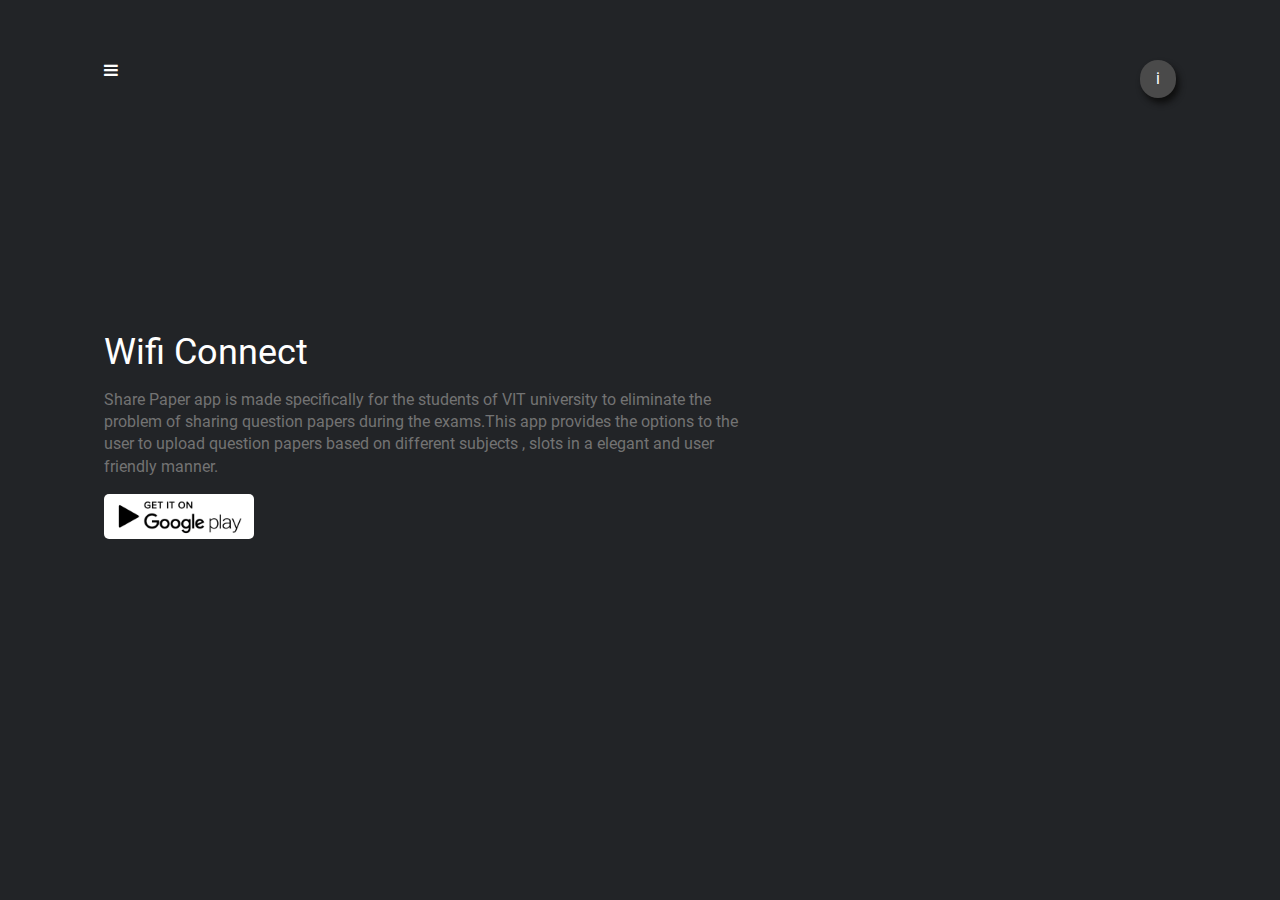
==== detail.html @ 84cd55b3 "basic ui made" ====
<!doctype html>
<html class="no-js" lang="">
<head>
  <meta charset="utf-8">
  <meta http-equiv="x-ua-compatible" content="ie=edge">
  <title>GDG VIT projects - About</title>
  <meta name="description" content="">
  <meta name="viewport" content="width=device-width, initial-scale=1">
  <link rel="icon" href="favicon.png" />
  <link rel="apple-touch-icon" href="favicon.png">

  <link rel="stylesheet" href="css/normalize.css">
  <link rel="stylesheet" href="font-awesome/css/font-awesome.min.css" />
  <link rel="stylesheet" href="materialize/css/materialize.min.css" />
  <link rel="stylesheet" href="css/main.css"><!--initializing css-->
  <link rel="stylesheet" href="css/common.css"><!--the common css for both pages-->
  <link rel="stylesheet" href="css/detail.css" /><!--specifically for index page-->
  <script src="js/vendor/modernizr-2.8.3.min.js"></script>
</head>
<body>
  <!--[if lt IE 8]>
  <p class="browserupgrade">You are using an <strong>outdated</strong> browser. Please <a href="http://browsehappy.com/">upgrade your browser</a> to improve your experience.</p>
  <![endif]-->
  <div class="main-con">
    <div class="nav">
      <a href="index.html">
      <i class="fa fa-bars hamburger" aria-hidden="true"></i>
    </a>
    <span class="author-info">
      i
    </span>
    </div>
    <div class="project-info-div">
        <h4 class="project-title">Wifi Connect</h4>
        <p class="project-para">
          Share Paper app is made specifically for the students of VIT university to eliminate the problem of sharing question papers during the exams.This app provides the options to the user to upload question papers based on different subjects , slots in a elegant and user friendly manner.
          </p>
          <img src="img/googleplay.png" class="googleplay responsive-img" />

    </div>


  <!-- <script
  src="https://code.jquery.com/jquery-3.2.1.min.js"
  integrity="sha256-hwg4gsxgFZhOsEEamdOYGBf13FyQuiTwlAQgxVSNgt4="
  crossorigin="anonymous"></script> -->
  <script>window.jQuery || document.write('<script src="js/vendor/jquery-3.2.1.min.js"><\/script>')</script>
  <script src="materialize/js/materialize.min.js" type="text/javascript"></script>
  <script src="js/plugins.js"></script>
  <script src="js/main.js"></script>
</body>
</html>
---- css/main.css ----
/*! HTML5 Boilerplate v5.3.0 | MIT License | https://html5boilerplate.com/ */

/*
 * What follows is the result of much research on cross-browser styling.
 * Credit left inline and big thanks to Nicolas Gallagher, Jonathan Neal,
 * Kroc Camen, and the H5BP dev community and team.
 */

/* ==========================================================================
   Base styles: opinionated defaults
   ========================================================================== */

html {
    color: #222;
    font-size: 1em;
    line-height: 1.4;
}

/*
 * Remove text-shadow in selection highlight:
 * https://twitter.com/miketaylr/status/12228805301
 *
 * These selection rule sets have to be separate.
 * Customize the background color to match your design.
 */

::-moz-selection {
    background: #b3d4fc;
    text-shadow: none;
}

::selection {
    background: #b3d4fc;
    text-shadow: none;
}

/*
 * A better looking default horizontal rule
 */

hr {
    display: block;
    height: 1px;
    border: 0;
    border-top: 1px solid #ccc;
    margin: 1em 0;
    padding: 0;
}

/*
 * Remove the gap between audio, canvas, iframes,
 * images, videos and the bottom of their containers:
 * https://github.com/h5bp/html5-boilerplate/issues/440
 */

audio,
canvas,
iframe,
img,
svg,
video {
    vertical-align: middle;
}

/*
 * Remove default fieldset styles.
 */

fieldset {
    border: 0;
    margin: 0;
    padding: 0;
}

/*
 * Allow only vertical resizing of textareas.
 */

textarea {
    resize: vertical;
}

/* ==========================================================================
   Browser Upgrade Prompt
   ========================================================================== */

.browserupgrade {
    margin: 0.2em 0;
    background: #ccc;
    color: #000;
    padding: 0.2em 0;
}

/* ==========================================================================
   Author's custom styles
   ========================================================================== */

















/* ==========================================================================
   Helper classes
   ========================================================================== */

/*
 * Hide visually and from screen readers
 */

.hidden {
    display: none !important;
}

/*
 * Hide only visually, but have it available for screen readers:
 * http://snook.ca/archives/html_and_css/hiding-content-for-accessibility
 */

.visuallyhidden {
    border: 0;
    clip: rect(0 0 0 0);
    height: 1px;
    margin: -1px;
    overflow: hidden;
    padding: 0;
    position: absolute;
    width: 1px;
}

/*
 * Extends the .visuallyhidden class to allow the element
 * to be focusable when navigated to via the keyboard:
 * https://www.drupal.org/node/897638
 */

.visuallyhidden.focusable:active,
.visuallyhidden.focusable:focus {
    clip: auto;
    height: auto;
    margin: 0;
    overflow: visible;
    position: static;
    width: auto;
}

/*
 * Hide visually and from screen readers, but maintain layout
 */

.invisible {
    visibility: hidden;
}

/*
 * Clearfix: contain floats
 *
 * For modern browsers
 * 1. The space content is one way to avoid an Opera bug when the
 *    `contenteditable` attribute is included anywhere else in the document.
 *    Otherwise it causes space to appear at the top and bottom of elements
 *    that receive the `clearfix` class.
 * 2. The use of `table` rather than `block` is only necessary if using
 *    `:before` to contain the top-margins of child elements.
 */

.clearfix:before,
.clearfix:after {
    content: " "; /* 1 */
    display: table; /* 2 */
}

.clearfix:after {
    clear: both;
}

/* ==========================================================================
   EXAMPLE Media Queries for Responsive Design.
   These examples override the primary ('mobile first') styles.
   Modify as content requires.
   ========================================================================== */

@media only screen and (min-width: 35em) {
    /* Style adjustments for viewports that meet the condition */
}

@media print,
       (-webkit-min-device-pixel-ratio: 1.25),
       (min-resolution: 1.25dppx),
       (min-resolution: 120dpi) {
    /* Style adjustments for high resolution devices */
}

/* ==========================================================================
   Print styles.
   Inlined to avoid the additional HTTP request:
   http://www.phpied.com/delay-loading-your-print-css/
   ========================================================================== */

@media print {
    *,
    *:before,
    *:after,
    *:first-letter,
    *:first-line {
        background: transparent !important;
        color: #000 !important; /* Black prints faster:
                                   http://www.sanbeiji.com/archives/953 */
        box-shadow: none !important;
        text-shadow: none !important;
    }

    a,
    a:visited {
        text-decoration: underline;
    }

    a[href]:after {
        content: " (" attr(href) ")";
    }

    abbr[title]:after {
        content: " (" attr(title) ")";
    }

    /*
     * Don't show links that are fragment identifiers,
     * or use the `javascript:` pseudo protocol
     */

    a[href^="#"]:after,
    a[href^="javascript:"]:after {
        content: "";
    }

    pre,
    blockquote {
        border: 1px solid #999;
        page-break-inside: avoid;
    }

    /*
     * Printing Tables:
     * http://css-discuss.incutio.com/wiki/Printing_Tables
     */

    thead {
        display: table-header-group;
    }

    tr,
    img {
        page-break-inside: avoid;
    }

    img {
        max-width: 100% !important;
    }

    p,
    h2,
    h3 {
        orphans: 3;
        widows: 3;
    }

    h2,
    h3 {
        page-break-after: avoid;
    }
}
---- css/common.css ----
body{
  background-color: #222427;
  color:#fff;
}
.main-con{
  width:90%;
  padding:60px 40px;
  margin:auto;
}
@media(max-width:769px){
  .main-con{
    width:100%;
    padding:20px 20px;
    margin:auto;
  }
}
---- css/detail.css ----
.hamburger{
  color:#fff;
}
.googleplay{
  border-radius: 5px;
  width: 150px;
}
.project-para{
  width:60%;
  color:#737373;
}
.project-info-div{
  margin-top: 250px;
}
.author-info{
  padding: 0.5rem 1rem;
    float: right;
    border-radius: 50px;
    background-color: #4a4a4a;
    box-shadow: 3px 5px 6px #0e0e0e;
}
@media (max-width:769px){
  .project-para{
    width:100%;
  }
  .project-info-div{
    margin-top: 150px;
  }
}
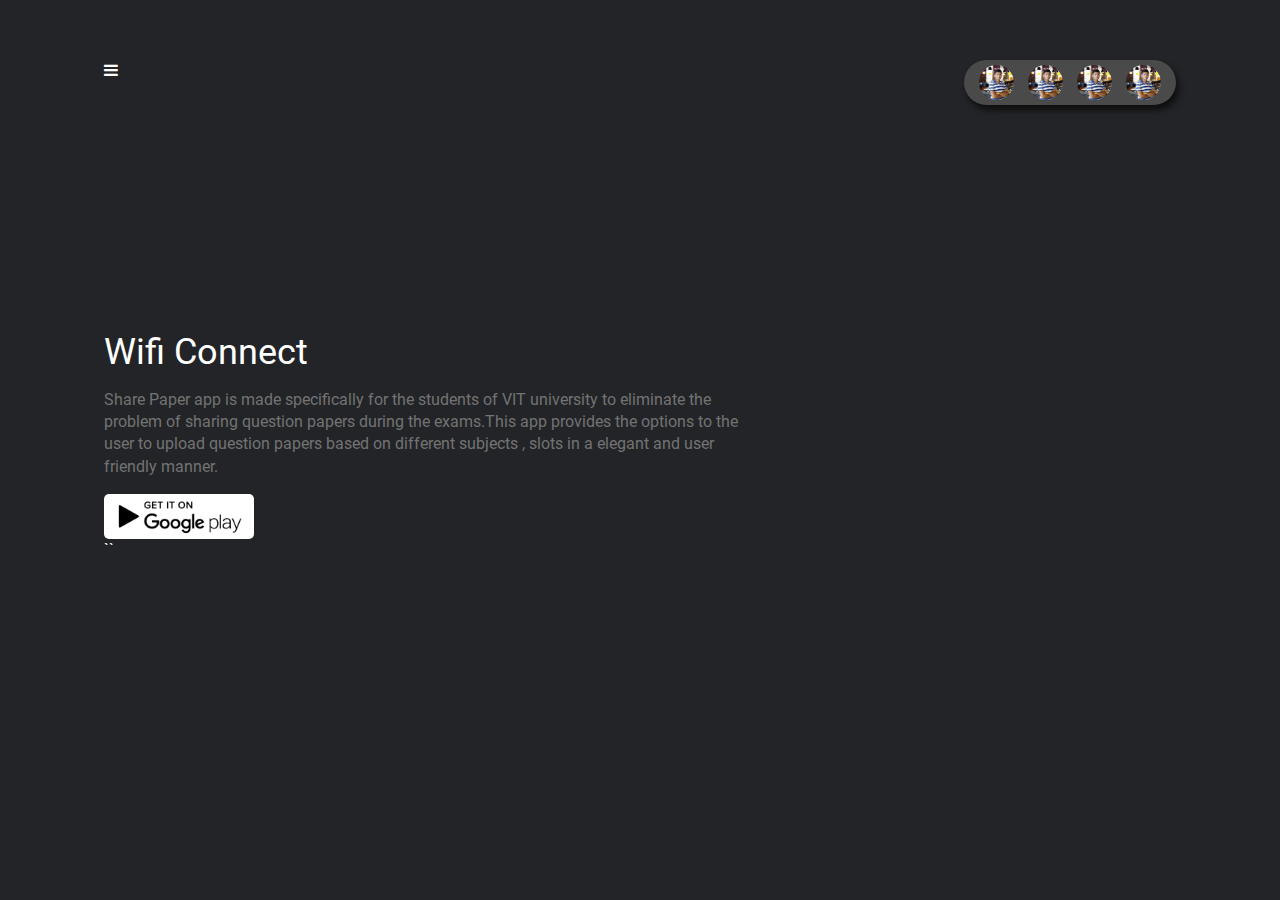
==== commit d4b6360f: "scroll bar made good" ====
--- a/detail.html
+++ b/detail.html
@@ -27,7 +27,10 @@
       <i class="fa fa-bars hamburger" aria-hidden="true"></i>
     </a>
     <span class="author-info">
-      i
+      <img class="author-img" src="img/hkedia321.jpg" />
+        <img class="author-img" src="img/hkedia321.jpg" />
+          <img class="author-img" src="img/hkedia321.jpg" />
+            <img class="author-img" src="img/hkedia321.jpg" />
     </span>
     </div>
     <div class="project-info-div">
@@ -39,14 +42,9 @@
 
     </div>
 
-
-  <!-- <script
-  src="https://code.jquery.com/jquery-3.2.1.min.js"
-  integrity="sha256-hwg4gsxgFZhOsEEamdOYGBf13FyQuiTwlAQgxVSNgt4="
-  crossorigin="anonymous"></script> -->
+``
   <script>window.jQuery || document.write('<script src="js/vendor/jquery-3.2.1.min.js"><\/script>')</script>
   <script src="materialize/js/materialize.min.js" type="text/javascript"></script>
   <script src="js/plugins.js"></script>
-  <script src="js/main.js"></script>
 </body>
 </html>
--- a/css/common.css
+++ b/css/common.css
@@ -5,6 +5,7 @@
 .main-con{
   width:90%;
   padding:60px 40px;
+  padding-bottom: 0;
   margin:auto;
 }
 @media(max-width:769px){
--- a/css/detail.css
+++ b/css/detail.css
@@ -12,10 +12,15 @@
 .project-info-div{
   margin-top: 250px;
 }
+.author-img{
+  width:35px;
+  margin:0 5px;
+  border-radius: 50%;
+}
 .author-info{
-  padding: 0.5rem 1rem;
+  padding:5px 10px;
     float: right;
-    border-radius: 50px;
+    border-radius: 50px;;
     background-color: #4a4a4a;
     box-shadow: 3px 5px 6px #0e0e0e;
 }
@@ -27,3 +32,14 @@
     margin-top: 150px;
   }
 }
+
+@keyframes paraani{
+  0%{
+    margin-top: 30px;
+    opacity: 0;
+  }
+  100%{
+    margin-top: 0px;
+    opacity: 1;
+  }
+}
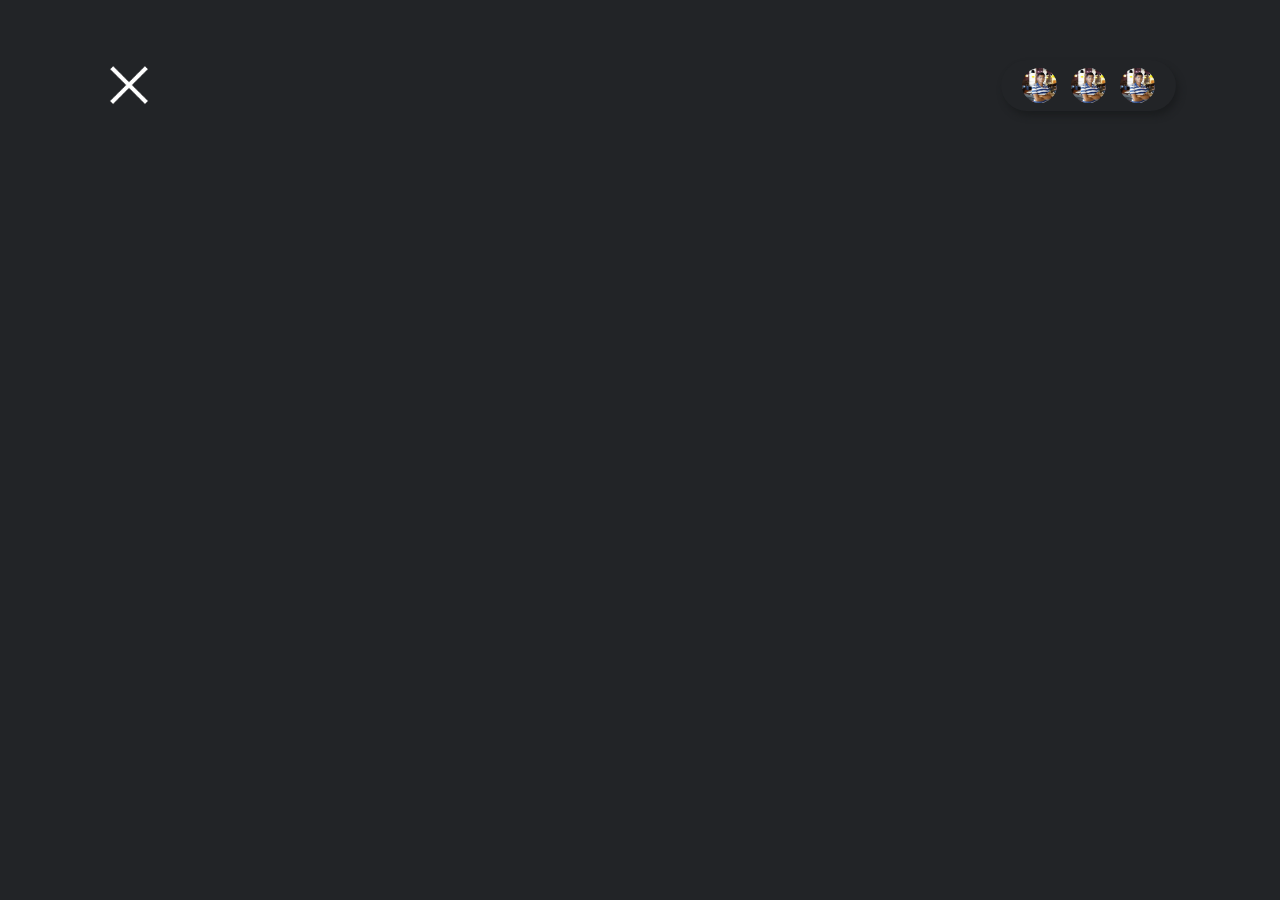
==== commit dde943d5: "tooltip made" ====
--- a/detail.html
+++ b/detail.html
@@ -8,43 +8,80 @@
   <meta name="viewport" content="width=device-width, initial-scale=1">
   <link rel="icon" href="favicon.png" />
   <link rel="apple-touch-icon" href="favicon.png">
+  <style>
 
-  <link rel="stylesheet" href="css/normalize.css">
-  <link rel="stylesheet" href="font-awesome/css/font-awesome.min.css" />
-  <link rel="stylesheet" href="materialize/css/materialize.min.css" />
-  <link rel="stylesheet" href="css/main.css"><!--initializing css-->
-  <link rel="stylesheet" href="css/common.css"><!--the common css for both pages-->
-  <link rel="stylesheet" href="css/detail.css" /><!--specifically for index page-->
-  <script src="js/vendor/modernizr-2.8.3.min.js"></script>
+  </style>
+  <link rel="stylesheet" type="text/css" href="css/normalize.css">
+  <link rel="stylesheet" type="text/css" href="font-awesome/css/font-awesome.min.css" />
+  <link rel="stylesheet" type="text/css" href="materialize/css/materialize.min.css" />
+  <link rel="stylesheet" type="text/css" href="tooltipster/dist/css/tooltipster.bundle.min.css" />
+  <link rel="stylesheet" type="text/css" href="tooltipster/dist/css/plugins/tooltipster/sideTip/themes/tooltipster-sideTip-borderless.min.css" />
+  <link rel="stylesheet" type="text/css" href="css/main.css"><!--initializing css-->
+  <link rel="stylesheet" type="text/css" href="css/common.css"><!--the common css for both pages-->
+  <link rel="stylesheet" type="text/css" href="css/detail.css" /><!--specifically for index page-->
+  <script src="js/vendor/modernizr-2.8.3.min.js" type="text/javascript"></script>
 </head>
-<body>
+<body >
   <!--[if lt IE 8]>
   <p class="browserupgrade">You are using an <strong>outdated</strong> browser. Please <a href="http://browsehappy.com/">upgrade your browser</a> to improve your experience.</p>
   <![endif]-->
   <div class="main-con">
     <div class="nav">
       <a href="index.html">
-      <i class="fa fa-bars hamburger" aria-hidden="true"></i>
-    </a>
-    <span class="author-info">
-      <img class="author-img" src="img/hkedia321.jpg" />
-        <img class="author-img" src="img/hkedia321.jpg" />
+        <span class="close-details">
+          <img src="img/close.png" class="close-img" />
+        </span>
+      </a>
+      <span class="author-info">
+        <span class="author-outer">
+          <img class="tooltip author-img" data-tooltip-content="#tooltip_content1" src="img/hkedia321.jpg" />
+        </span>
+        <span class="author-outer">
           <img class="author-img" src="img/hkedia321.jpg" />
-            <img class="author-img" src="img/hkedia321.jpg" />
-    </span>
+        </span>
+        <span class="author-outer">
+          <img class="author-img" src="img/hkedia321.jpg" />
+        </span>
+        <div class="tooltip_templates">
+          <div class="tooltip_content" id="tooltip_content1">
+            <h6 class="center author-name">Harshit Kedia</h6>
+            <div class="author-domain center">
+              Front-end Developer
+            </div>
+            <hr class="author-hr" />
+            <div class="author-social-div">
+            <span class="author-social"><a class="facebook" href="#"><i class="fa fa-facebook-official" aria-hidden="true"></i></a></span>
+              <span class="author-social"><a class="github" href="#"><i class="fa fa-github-alt" aria-hidden="true"></i></a></span>
+              <span class="author-social"><a class="behance" href="#"><i class="fa fa-behance-square" aria-hidden="true"></i></a></span>
+          </div>
+          </div>
+        </div>
+      </span>
     </div>
     <div class="project-info-div">
-        <h4 class="project-title">Wifi Connect</h4>
-        <p class="project-para">
-          Share Paper app is made specifically for the students of VIT university to eliminate the problem of sharing question papers during the exams.This app provides the options to the user to upload question papers based on different subjects , slots in a elegant and user friendly manner.
-          </p>
-          <img src="img/googleplay.png" class="googleplay responsive-img" />
+      <h4 class="project-title">Wifi Connect</h4>
+      <p class="project-para">
+        Share Paper app is made specifically for the students of VIT university to eliminate the problem of sharing question papers during the exams.This app provides the options to the user to upload question papers based on different subjects , slots in a elegant and user friendly manner.
+      </p>
+      <img src="img/googleplay.png" class="googleplay responsive-img" />
 
     </div>
 
-``
-  <script>window.jQuery || document.write('<script src="js/vendor/jquery-3.2.1.min.js"><\/script>')</script>
-  <script src="materialize/js/materialize.min.js" type="text/javascript"></script>
-  <script src="js/plugins.js"></script>
-</body>
-</html>
+    <script src="js/vendor/jquery-3.2.1.min.js" type="text/javascript"></script>
+    <script src="materialize/js/materialize.min.js" type="text/javascript"></script>
+    <script src="js/plugins.js" type="text/javascript"></script>
+    <script type="text/javascript" src="tooltipster/dist/js/tooltipster.bundle.min.js"></script>
+    <script type="text/javascript">
+    $('.tooltip').tooltipster({
+      contentCloning: true,
+      theme: 'tooltipster-borderless',
+      animation: 'fade',
+      side:"bottom",
+      minWidth:50,
+      maxWidth:250,
+      trigger:"hover",
+      interactive:true
+    });
+    </script>
+  </body>
+  </html>
--- a/tooltipster/dist/css/tooltipster.bundle.min.css
+++ b/tooltipster/dist/css/tooltipster.bundle.min.css
@@ -0,0 +1 @@
+.tooltipster-fall,.tooltipster-grow.tooltipster-show{-webkit-transition-timing-function:cubic-bezier(.175,.885,.32,1);-moz-transition-timing-function:cubic-bezier(.175,.885,.32,1.15);-ms-transition-timing-function:cubic-bezier(.175,.885,.32,1.15);-o-transition-timing-function:cubic-bezier(.175,.885,.32,1.15)}.tooltipster-base{display:flex;pointer-events:none;position:absolute}.tooltipster-box{flex:1 1 auto}.tooltipster-content{box-sizing:border-box;max-height:100%;max-width:100%;overflow:auto}.tooltipster-ruler{bottom:0;left:0;overflow:hidden;position:fixed;right:0;top:0;visibility:hidden}.tooltipster-fade{opacity:0;-webkit-transition-property:opacity;-moz-transition-property:opacity;-o-transition-property:opacity;-ms-transition-property:opacity;transition-property:opacity}.tooltipster-fade.tooltipster-show{opacity:1}.tooltipster-grow{-webkit-transform:scale(0,0);-moz-transform:scale(0,0);-o-transform:scale(0,0);-ms-transform:scale(0,0);transform:scale(0,0);-webkit-transition-property:-webkit-transform;-moz-transition-property:-moz-transform;-o-transition-property:-o-transform;-ms-transition-property:-ms-transform;transition-property:transform;-webkit-backface-visibility:hidden}.tooltipster-grow.tooltipster-show{-webkit-transform:scale(1,1);-moz-transform:scale(1,1);-o-transform:scale(1,1);-ms-transform:scale(1,1);transform:scale(1,1);-webkit-transition-timing-function:cubic-bezier(.175,.885,.32,1.15);transition-timing-function:cubic-bezier(.175,.885,.32,1.15)}.tooltipster-swing{opacity:0;-webkit-transform:rotateZ(4deg);-moz-transform:rotateZ(4deg);-o-transform:rotateZ(4deg);-ms-transform:rotateZ(4deg);transform:rotateZ(4deg);-webkit-transition-property:-webkit-transform,opacity;-moz-transition-property:-moz-transform;-o-transition-property:-o-transform;-ms-transition-property:-ms-transform;transition-property:transform}.tooltipster-swing.tooltipster-show{opacity:1;-webkit-transform:rotateZ(0);-moz-transform:rotateZ(0);-o-transform:rotateZ(0);-ms-transform:rotateZ(0);transform:rotateZ(0);-webkit-transition-timing-function:cubic-bezier(.23,.635,.495,1);-webkit-transition-timing-function:cubic-bezier(.23,.635,.495,2.4);-moz-transition-timing-function:cubic-bezier(.23,.635,.495,2.4);-ms-transition-timing-function:cubic-bezier(.23,.635,.495,2.4);-o-transition-timing-function:cubic-bezier(.23,.635,.495,2.4);transition-timing-function:cubic-bezier(.23,.635,.495,2.4)}.tooltipster-fall{-webkit-transition-property:top;-moz-transition-property:top;-o-transition-property:top;-ms-transition-property:top;transition-property:top;-webkit-transition-timing-function:cubic-bezier(.175,.885,.32,1.15);transition-timing-function:cubic-bezier(.175,.885,.32,1.15)}.tooltipster-fall.tooltipster-initial{top:0!important}.tooltipster-fall.tooltipster-dying{-webkit-transition-property:all;-moz-transition-property:all;-o-transition-property:all;-ms-transition-property:all;transition-property:all;top:0!important;opacity:0}.tooltipster-slide{-webkit-transition-property:left;-moz-transition-property:left;-o-transition-property:left;-ms-transition-property:left;transition-property:left;-webkit-transition-timing-function:cubic-bezier(.175,.885,.32,1);-webkit-transition-timing-function:cubic-bezier(.175,.885,.32,1.15);-moz-transition-timing-function:cubic-bezier(.175,.885,.32,1.15);-ms-transition-timing-function:cubic-bezier(.175,.885,.32,1.15);-o-transition-timing-function:cubic-bezier(.175,.885,.32,1.15);transition-timing-function:cubic-bezier(.175,.885,.32,1.15)}.tooltipster-slide.tooltipster-initial{left:-40px!important}.tooltipster-slide.tooltipster-dying{-webkit-transition-property:all;-moz-transition-property:all;-o-transition-property:all;-ms-transition-property:all;transition-property:all;left:0!important;opacity:0}@keyframes tooltipster-fading{0%{opacity:0}100%{opacity:1}}.tooltipster-update-fade{animation:tooltipster-fading .4s}@keyframes tooltipster-rotating{25%{transform:rotate(-2deg)}75%{transform:rotate(2deg)}100%{transform:rotate(0)}}.tooltipster-update-rotate{animation:tooltipster-rotating .6s}@keyframes tooltipster-scaling{50%{transform:scale(1.1)}100%{transform:scale(1)}}.tooltipster-update-scale{animation:tooltipster-scaling .6s}.tooltipster-sidetip .tooltipster-box{background:#565656;border:2px solid #000;border-radius:4px}.tooltipster-sidetip.tooltipster-bottom .tooltipster-box{margin-top:8px}.tooltipster-sidetip.tooltipster-left .tooltipster-box{margin-right:8px}.tooltipster-sidetip.tooltipster-right .tooltipster-box{margin-left:8px}.tooltipster-sidetip.tooltipster-top .tooltipster-box{margin-bottom:8px}.tooltipster-sidetip .tooltipster-content{color:#fff;line-height:18px;padding:6px 14px}.tooltipster-sidetip .tooltipster-arrow{overflow:hidden;position:absolute}.tooltipster-sidetip.tooltipster-bottom .tooltipster-arrow{height:10px;margin-left:-10px;top:0;width:20px}.tooltipster-sidetip.tooltipster-left .tooltipster-arrow{height:20px;margin-top:-10px;right:0;top:0;width:10px}.tooltipster-sidetip.tooltipster-right .tooltipster-arrow{height:20px;margin-top:-10px;left:0;top:0;width:10px}.tooltipster-sidetip.tooltipster-top .tooltipster-arrow{bottom:0;height:10px;margin-left:-10px;width:20px}.tooltipster-sidetip .tooltipster-arrow-background,.tooltipster-sidetip .tooltipster-arrow-border{height:0;position:absolute;width:0}.tooltipster-sidetip .tooltipster-arrow-background{border:10px solid transparent}.tooltipster-sidetip.tooltipster-bottom .tooltipster-arrow-background{border-bottom-color:#565656;left:0;top:3px}.tooltipster-sidetip.tooltipster-left .tooltipster-arrow-background{border-left-color:#565656;left:-3px;top:0}.tooltipster-sidetip.tooltipster-right .tooltipster-arrow-background{border-right-color:#565656;left:3px;top:0}.tooltipster-sidetip.tooltipster-top .tooltipster-arrow-background{border-top-color:#565656;left:0;top:-3px}.tooltipster-sidetip .tooltipster-arrow-border{border:10px solid transparent;left:0;top:0}.tooltipster-sidetip.tooltipster-bottom .tooltipster-arrow-border{border-bottom-color:#000}.tooltipster-sidetip.tooltipster-left .tooltipster-arrow-border{border-left-color:#000}.tooltipster-sidetip.tooltipster-right .tooltipster-arrow-border{border-right-color:#000}.tooltipster-sidetip.tooltipster-top .tooltipster-arrow-border{border-top-color:#000}.tooltipster-sidetip .tooltipster-arrow-uncropped{position:relative}.tooltipster-sidetip.tooltipster-bottom .tooltipster-arrow-uncropped{top:-10px}.tooltipster-sidetip.tooltipster-right .tooltipster-arrow-uncropped{left:-10px}--- a/tooltipster/dist/css/plugins/tooltipster/sideTip/themes/tooltipster-sideTip-borderless.min.css
+++ b/tooltipster/dist/css/plugins/tooltipster/sideTip/themes/tooltipster-sideTip-borderless.min.css
@@ -0,0 +1 @@
+.tooltipster-sidetip.tooltipster-borderless .tooltipster-box{border:none;background:#1b1b1b;background:rgba(10,10,10,.9)}.tooltipster-sidetip.tooltipster-borderless.tooltipster-bottom .tooltipster-box{margin-top:8px}.tooltipster-sidetip.tooltipster-borderless.tooltipster-left .tooltipster-box{margin-right:8px}.tooltipster-sidetip.tooltipster-borderless.tooltipster-right .tooltipster-box{margin-left:8px}.tooltipster-sidetip.tooltipster-borderless.tooltipster-top .tooltipster-box{margin-bottom:8px}.tooltipster-sidetip.tooltipster-borderless .tooltipster-arrow{height:8px;margin-left:-8px;width:16px}.tooltipster-sidetip.tooltipster-borderless.tooltipster-left .tooltipster-arrow,.tooltipster-sidetip.tooltipster-borderless.tooltipster-right .tooltipster-arrow{height:16px;margin-left:0;margin-top:-8px;width:8px}.tooltipster-sidetip.tooltipster-borderless .tooltipster-arrow-background{display:none}.tooltipster-sidetip.tooltipster-borderless .tooltipster-arrow-border{border:8px solid transparent}.tooltipster-sidetip.tooltipster-borderless.tooltipster-bottom .tooltipster-arrow-border{border-bottom-color:#1b1b1b;border-bottom-color:rgba(10,10,10,.9)}.tooltipster-sidetip.tooltipster-borderless.tooltipster-left .tooltipster-arrow-border{border-left-color:#1b1b1b;border-left-color:rgba(10,10,10,.9)}.tooltipster-sidetip.tooltipster-borderless.tooltipster-right .tooltipster-arrow-border{border-right-color:#1b1b1b;border-right-color:rgba(10,10,10,.9)}.tooltipster-sidetip.tooltipster-borderless.tooltipster-top .tooltipster-arrow-border{border-top-color:#1b1b1b;border-top-color:rgba(10,10,10,.9)}.tooltipster-sidetip.tooltipster-borderless.tooltipster-bottom .tooltipster-arrow-uncropped{top:-8px}.tooltipster-sidetip.tooltipster-borderless.tooltipster-right .tooltipster-arrow-uncropped{left:-8px}--- a/css/common.css
+++ b/css/common.css
@@ -1,6 +1,7 @@
 body{
   background-color: #222427;
   color:#fff;
+  overflow-x: hidden !important;
 }
 .main-con{
   width:90%;
--- a/css/detail.css
+++ b/css/detail.css
@@ -4,11 +4,102 @@
 .googleplay{
   border-radius: 5px;
   width: 150px;
+  margin-top: 30px;
+  opacity: 0;
+  animation: paraani .5s ease-in-out 2.7s forwards;
 }
 .project-para{
   width:60%;
   color:#737373;
+  margin-top: 30px;
+  opacity: 0;
+  animation: paraani .5s ease-in-out 2s forwards;
 }
+.project-info-div{
+  margin-top: 250px;
+}
+
+.project-title{
+  margin-top: 30px;
+  opacity: 0;
+  animation: paraani .5s ease-in-out 1.3s forwards;
+}
+.close-img{
+  width:50px;
+}
+.author-info{
+  padding: 0.5rem 1rem;
+  float: right;
+  border-radius: 50px;
+  background-color: #222427;
+  box-shadow: 3px 5px 6px #1b1d1f;
+}
+.author-outer{
+  position: relative;
+display: inline-block;
+
+}
+.tooltip_templates {
+  display: none;
+ }
+ .author-name{
+   color:#f2f2f2;
+   margin-bottom: 0px;
+ }
+ .author-domain{
+   color:#777;
+   font-size: 13px;
+   font-weight: bold;
+   margin-bottom: 10px;
+ }
+ .tooltip_content{
+   padding:0;
+   margin:0
+ }
+ .author-hr{
+   border-color: #474444;
+   width:105%;
+ }
+ .author-social-div{
+   text-align: center;
+ }
+ .author-social{
+   margin:5px;
+ }
+ .author-social a{
+   color:#999;
+ }
+.facebook:hover{
+   color:#3b5998;
+ }
+ .github:hover{
+   color:red;
+ }
+ .behance:hover{
+   color:#053eff;
+ }
+/*.author-popup{
+  background: #2d2d2d;
+  color: #717171;
+  box-shadow: 3px 5px 6px #1b1d1f;
+  font-size: 13px;
+  height: 30px;
+  letter-spacing: 1px;
+  line-height: 30px;
+  display: block;
+  position: relative;
+  text-align: center;
+  text-transform: uppercase;
+  top: 80px;
+  left: -70px;
+  opacity: 0;
+  padding: 0 20px;
+  -webkit-transition: all 0.5s ease;
+  -moz-transition: all 0.5s ease;
+  transition: all 0.5s ease;
+
+}*/
+
 .project-info-div{
   margin-top: 250px;
 }
@@ -16,13 +107,6 @@
   width:35px;
   margin:0 5px;
   border-radius: 50%;
-}
-.author-info{
-  padding:5px 10px;
-    float: right;
-    border-radius: 50px;;
-    background-color: #4a4a4a;
-    box-shadow: 3px 5px 6px #0e0e0e;
 }
 @media (max-width:769px){
   .project-para{
